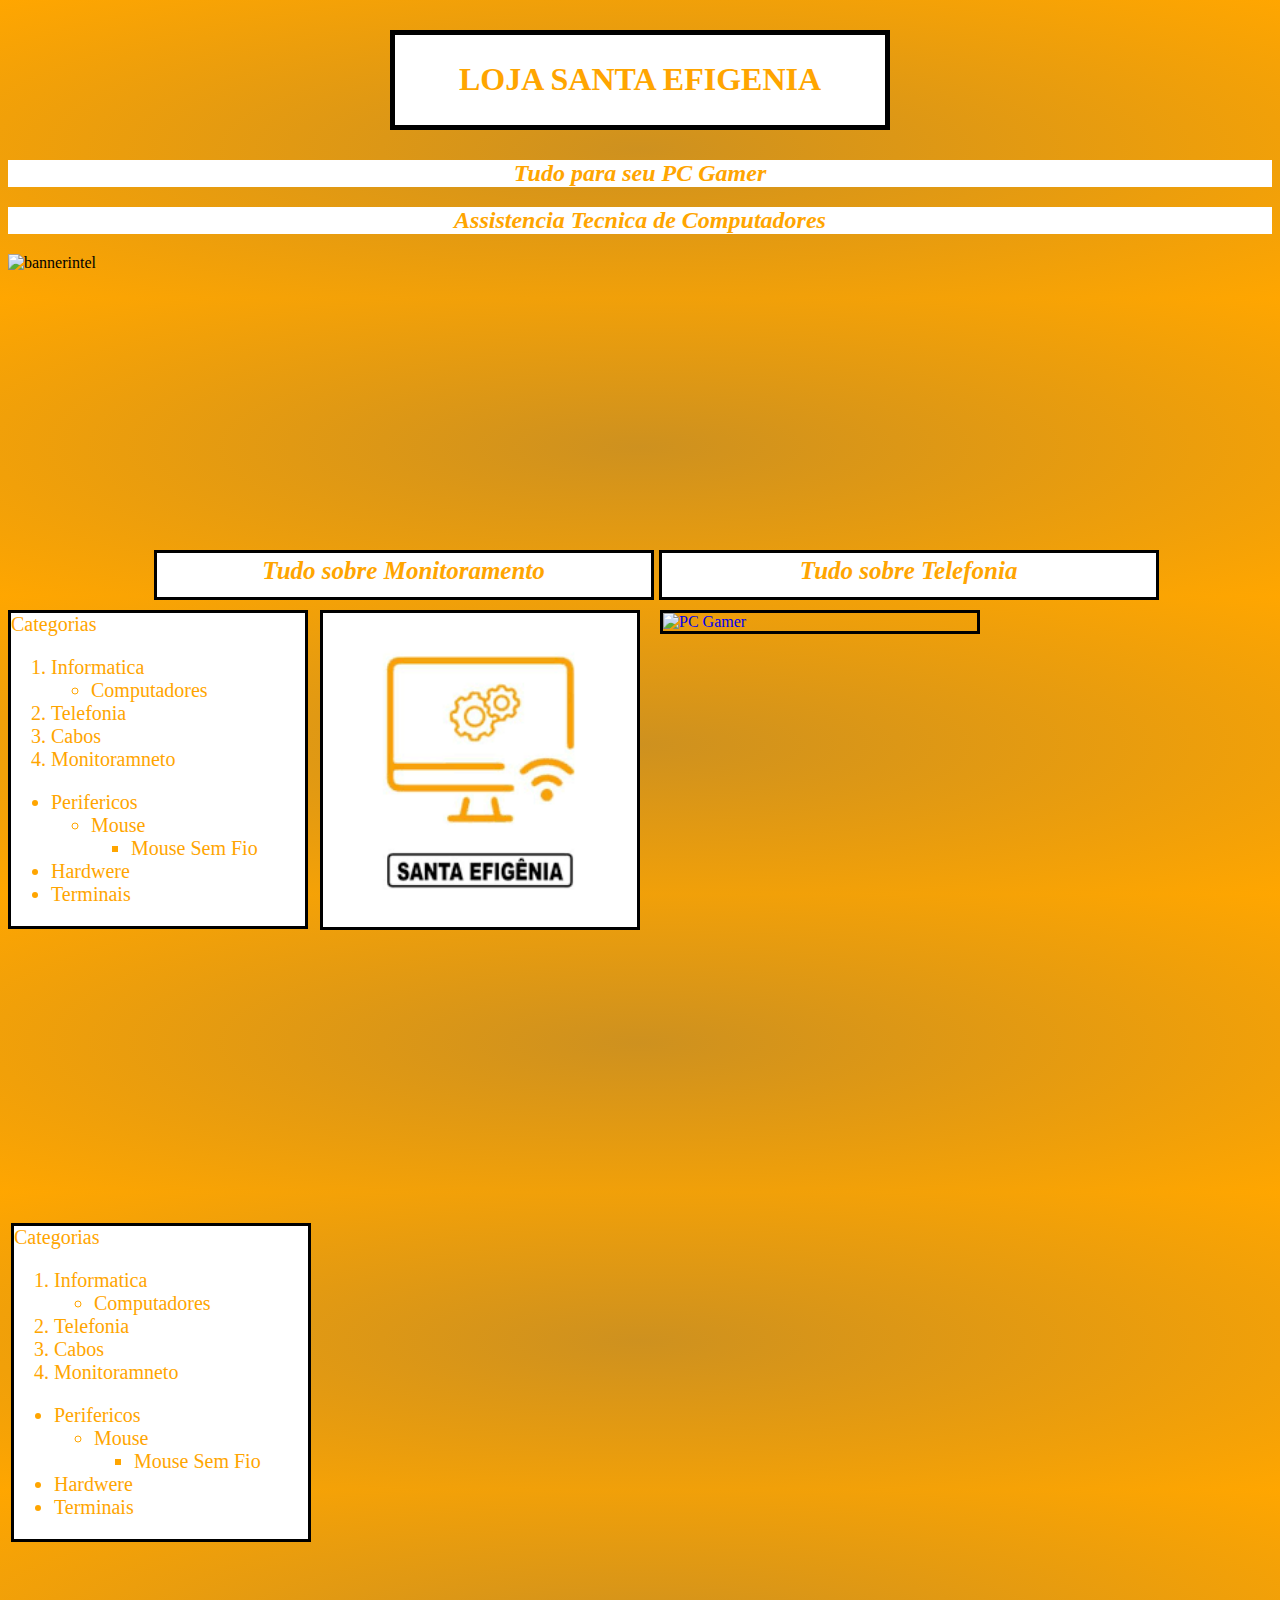
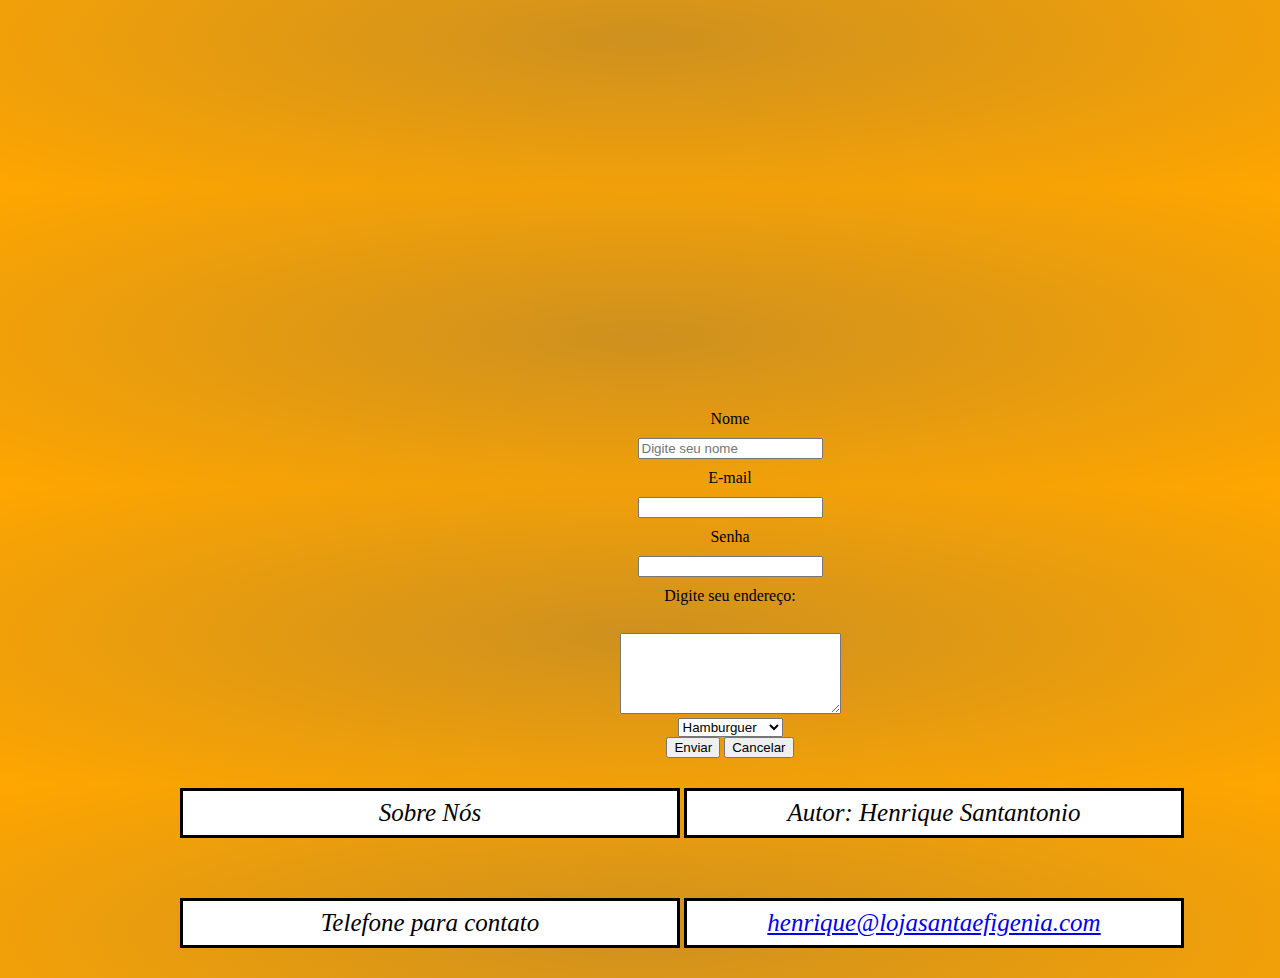
==== index.html @ 55fd7095 "mudando nomes dos arquivos" ====
<!DOCTYPE html>
<html lang="pt-br">
<head>
        <meta charset="utf-8" />
        <meta http-equiv="X-UA-Compatible" content="IE= edge">
        <meta name= "viewport" content="width=device-width, initial-sacale=1.0">
        
        <title>Loja Santa Efigênia</title>

        <nav>

            <!--Favicon-->
        <link href="./iconsantaefigenia-removebg-preview.png"  rel="shortcut icon">
        
        <!--CSS-->    
        <link rel="stylesheet" href="./csssanta.css">

        <!--Google Fonts-->
        <link rel="preconnect" href="https://fonts.gstatic.com">

        <link rel="https://fonts.googleapis.com/css2?family=Baloo+Tammudu+2:wght@500&display=swap">
        
        <link href = "C:\Users\Dell\Downloads\bootstrap-5.0.1-examples"     rel="stylesheet" href="">



        </nav>    
     

        <header>
                
            <div class="caixa1">                        
                    
                <h1 class = "nomelogo"> Loja Santa Efigenia <abbr title="Loja Santa Efigenia"></abbr></h1> 
                
            </div>



            <div class="chamadas">

                <h2 class="chamada">Tudo para seu PC Gamer</h2>

                <h2 class="assistencia">Assistencia Tecnica de Computadores</h2>

            </div>    

        </header>
        
        
</head>
           




  <body>     
   

                                    

            <div> 
                <a href=""></a>
                <img width = "100%" src="https://intelbras.vteximg.com.br/arquivos/ids/161213/fullbanner-desktop_frete_gr%C3%A1tis---sc-min.png?v=637575436369230000" alt="bannerintel">
            </a></div>


                                       
                <!--Lista Ordenada-->
                
                    <aside>
                        <div class="listaordenada" width="25%" >
                        </ul >    
    
                        <span class = "Categorias">Categorias</span>  
    
                        <div class="ordenada">
                            <ol>
                                <li>Informatica</li>
                                <ul><li>Computadores</li></ul>
    
                                <li>Telefonia</li>
                                <li>Cabos</li>
                                <li>Monitoramneto</li>
                            </ol>
                        </div>    
                            
                        <!--Lista Desordenada-->
                        <div class = "desordenada">
                            <ul>
                                <li>Perifericos
                                    <ul><li>Mouse
                                        <ul><li>Mouse Sem Fio</li></ul>
                                    </li></ul>
                                </li>   
                                <li>Hardwere</li>
                                <li>Terminais</li>                                                  
                            </ul>
                        </div>
<!--


    
-->

                        <div class="listaordenada" width="25%" >
                        </ul >    
    
                        <span class = "Categorias">Categorias</span>  
    
                        <div class="ordenada">
                            <ol>
                                <li>Informatica</li>
                                <ul><li>Computadores</li></ul>
    
                                <li>Telefonia</li>
                                <li>Cabos</li>
                                <li>Monitoramneto</li>
                            </ol>
                        </div>    
                            
                        <!--Lista Desordenada-->
                        <div class = "desordenad">
                            <ul>
                                <li>Perifericos
                                    <ul><li>Mouse
                                        <ul><li>Mouse Sem Fio</li></ul>
                                    </li></ul>
                                </li>   
                                <li>Hardwere</li>
                                <li>Terminais</li>                                                  
                            </ul>
                        </div>
                    </aside>
               

                                           
                        
                </div>
                            
            
                              <!--<span>span</span>-->
             

                <!--links de imagens-->                 
                              <div class  = "imagens1">
                                
                                


                                 <a href="ttps://www.google.com/search?q=loja%20santa%20efigenia&rlz=1C1PNBB_enBR919BR919&oq=loja&aqs=chrome.0.69i59j69i57j0i433l2j69i61l3j69i60.4661j1j7&sourceid=chrome&ie=UTF-8&tbs=lf:1,lf_ui:10&tbm=lcl&sxsrf=ALeKk01rxVsN3TQ-wGa-cULIJeD8JqbXjg:1622660442576&rflfq=1&num=10&rldimm=15538026868499315727&lqi=ChNsb2phIHNhbnRhIGVmaWdlbmlhWjQKE2xvamEgc2FudGEgZWZpZ2VuaWEiE2xvamEgc2FudGEgZWZpZ2VuaWEqCAgCEAAQARACkgEOY29tcHV0ZXJfc3RvcmWaASNDaFpEU1VoTk1HOW5TMFZKUTBGblNVUkRNVWw1YWxaM0VBRQ&phdesc=pG3bu0PVfnI&ved=2ahUKEwiL25Sa0fnwAhViF7kGHWbfCEoQvS4wAXoECCMQOg&rlst=f#rlfi=hd:;si:15538026868499315727,l,ChNsb2phIHNhbnRhIGVmaWdlbmlhWjQKE2xvamEgc2FudGEgZWZpZ2VuaWEiE2xvamEgc2FudGEgZWZpZ2VuaWEqCAgCEAAQARACkgEOY29tcHV0ZXJfc3RvcmWaASNDaFpEU1VoTk1HOW5TMFZKUTBGblNVUkRNVWw1YWxaM0VBRQ,y,pG3bu0PVfnI;mv:[[-23.3155604,-46.6231881],[-23.5560393,-46.7358737]];tbs:lrf:!1m4!1u3!2m2!3m1!1e1!1m4!1u2!2m2!2m1!1e1!2m1!1e2!2m1!1e3!3sIAE,lf:1,lf_ui:10">
                                    <img class="logosanta" width="25%" alt="Santa Efigenia" src="[data-uri]" alt="C:\Users\Dell\Desktop\CTD\Front End\HTML\Imagens\Placa Wi-fi.jpg">   
                                  </a>  
                                  
                                  
                        
                                                      
                                               
                                 <a href="https://www.kabum.com.br/computadores/computador-gamer">
                                 <img class="pcgamer" width="25%" alt="PC Gamer" src="https://a-static.mlcdn.com.br/1500x1500/pc-gamer-easypc-completo-monitor-led-19-5-amd-quad-core-ryzen-3-2200g-3-7ghz-8gb-radeon-vega-8-graphics-1tb-mouse-teclado-headset/3greentechnology/22382/11b0b6064858ab63a016300dd939a529.jpg" alt="">   
                                 </a> 


                                                                   
                           
                                  <img class="wpp"  src="../site_santaefigenia/whatsapp.png" alt="">
                                 
                              </div>    
                              
                              
                        
                              </div>
                          
                                     
                            <div class="slogan">
                                
                                <p class="monitoramento">Tudo sobre Monitoramento</p>

                                <p class="telefonia">Tudo sobre Telefonia</p>

                            </div>


                            <footer class="pe">
                                <main>

                                    <form action="http://127.0.0.1/pedido"  method="POST"> <!--Formularios-->

                                        <label for="Nome">Nome</label> <!-- Oque vai aparecer para o usuraio -->
                                        <input type="text" id="Nome" name="Nome" placeholder="Digite seu nome">
                                        <br>
                                        <label for="email">E-mail</label>
                                        <input type="email" id="email" name="E-mail">
                                        <br>
                                        <label for="senha">Senha</label>
                                        <input type="password" id="senha" name="Senha">
                                        <br>
                                       <label for="endereco">Digite seu endereço:</label>
                                      <br>
                                       <textarea name="endereco" id="endereco" cols="25" rows="5" maxlength="100"></textarea>                                
                                       <br>

                                       <select name="laches" id="lanches">
                                           <option value=>Hamburguer</option>
                                           <option value=>X-tudo</option>
                                           <option value=>Pão na chapa</option>

                                       </select>
                                       <br>


                                       <!--                                   
                                              <input type="submit" value="Enviar">
                                              ou -->
                                        <button type="submit">Enviar</button>
                                        <button type="reset">Cancelar</button>

    
                                    </form>

                                </main>
                                    

                                    <p>Sobre Nós</p>
                                    <p>Autor: Henrique Santantonio</p>
                                    <p>Telefone para contato </p>
                                    <p><a href="mailto:hege@example.com">henrique@lojasantaefigenia.com</a></p>

                                    
            
            
                            </footer>
            
         
          
                </body>

               

</html>
---- csssanta.css ----
body{

    font-family: 'Baloo Tammudu 2', cursive; /*tipo de fonte*/
    background-image: radial-gradient(#ce911f,#ffa600);  

}

header{

}


*{
    box-sizing: border-box;
}

   
div.caixa1{
 
    background-color: white;
    width: 500px; /*largura de caixa*/
    height: 100px; /* altura de caixa*/
    margin: 30px auto; /*centralizar caixa*/
    padding: 5px; /*movomentação de texto dentro da caixa*/
    border: 5px solid black; /*dotted - pontilhado*/      
    text-align: center;
    /*text-decoration: overline; /* linha em torno do texto*/
    color:orange;
    text-transform: uppercase;
       }


    
div.chamadas{
    color: orange;
}


.categorias{
    
}
   
 div.slogan{
        color: orange;        
        font-size: 20px; /*tamanho de fonte*/
        font-weight: bold; /*grossura de tipografia*/
        text-align: justify; /*alinhamento de texto*/
        line-height: 20px; /*espaco entre linhas*/
        display: inline-flexbox;
        font-size: 20px;
        font-style: italic;
        text-align: center;
        position: absolute;
        left: 12%;
        top: 520px;
     }

 

h2{
        
        font-style: italic; /* estilo de tipografia*/
        text-align: center; /*alinhamento de fonte*/
        background-color: white;
 }

 p{
    font-style: italic;
    background-color: white;
    width: 500px; /*largura de caixa*/
    height: 50px; 
    font-size: 25px;
    text-align: center;
    margin: 30px auto;
    padding: 8px;
    display: inline-block;
    border: 3px solid black;
 }


div.listaordenada{
    font-size: 20px;

        color: orange;
        background-color: white;
        display: inline-block;      
        border: 3px solid black; 
        width: 300px;  
        position: absolute;
        top: 610px;    
    }

div.listadesordenada{

        color: orange;
        background-color: white;
        display: inline-block;
        border: 3px solid black;
}

span{
        
        
        display: block;
}

div.imagens1{
    display: inline-block;
}

.pcgamer{
    position: absolute;
    left: 660px;
    top: 610px;
    border: 3px solid black;

}

.logosanta{
    position: absolute;
    left: 320px;
    top: 610px;
    border: 3px solid black;

}

.ferramentas{
    position: absolute;  
    top: 1000px; 
    left: 350px;

}

.wpp{
   
    width: 70px;
    position:fixed;
    right: 0;
    bottom: 0;
    z-index: 1
    ;
   
}
.pe{

    z-index: 2
    ;
    position: absolute;
    top: 2000px;
    left: 180px;
}
main{
    text-align: center;
}
label{
    display: block;
    margin: 10px 0px;
}
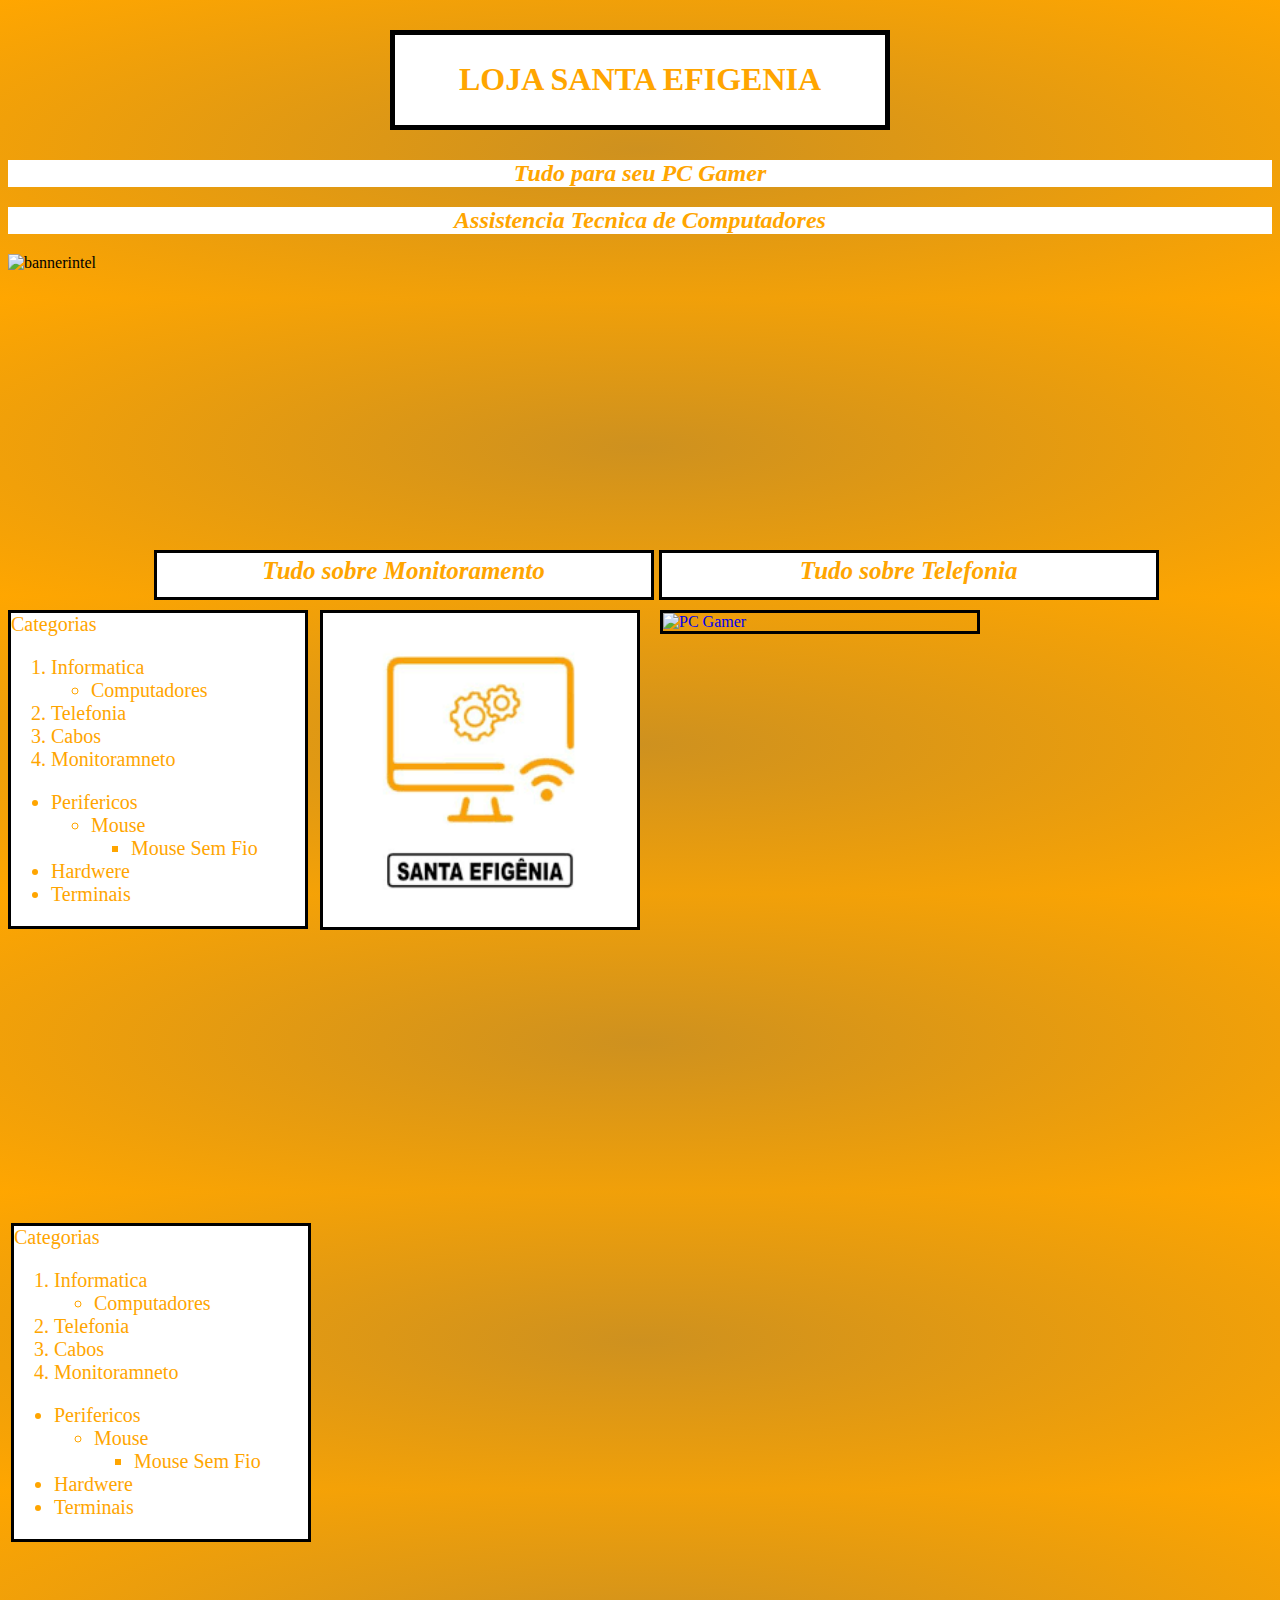
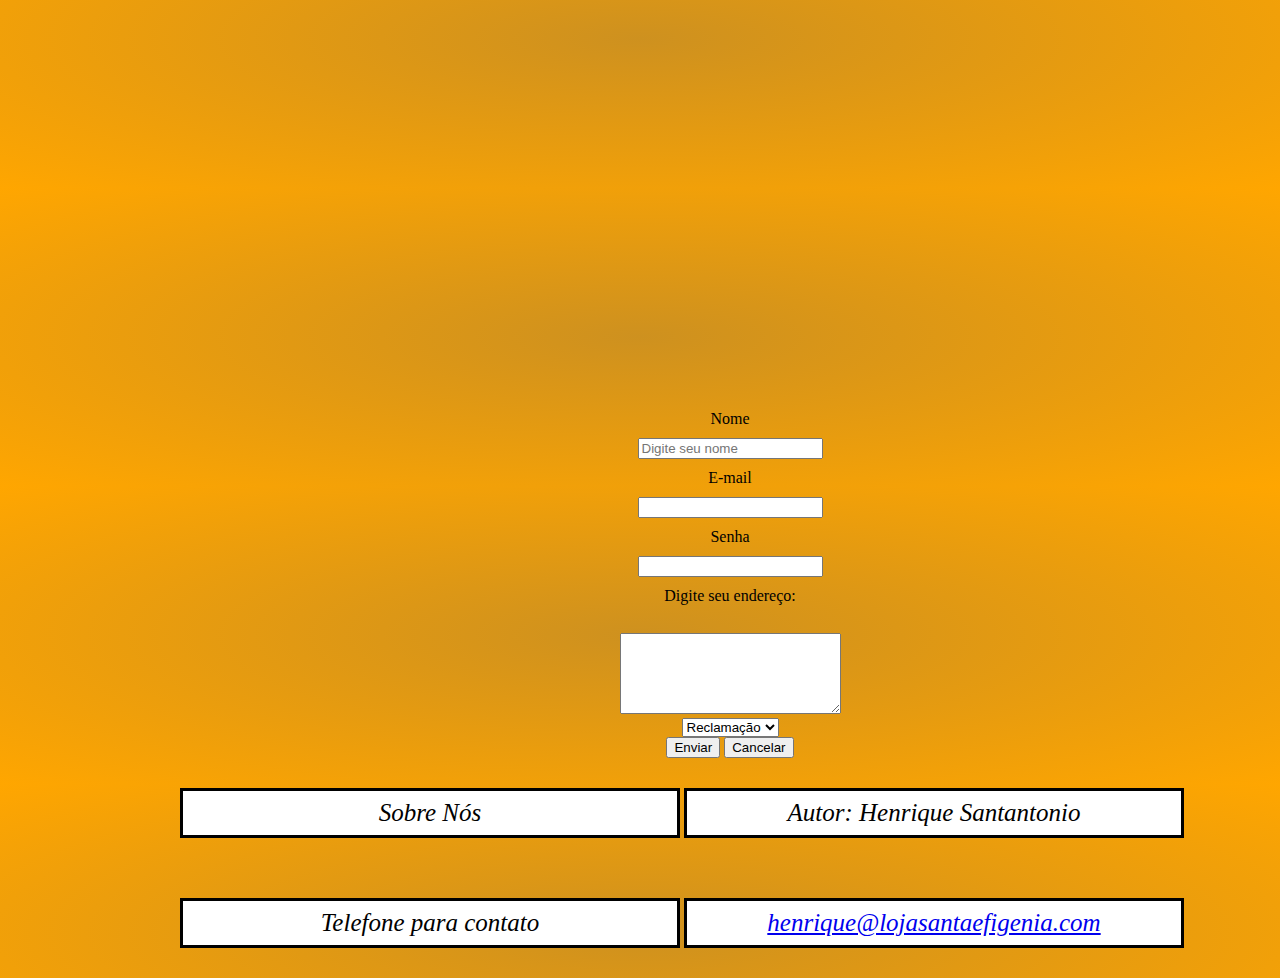
==== commit 540277af: "Corrigindo Referencias" ====
--- a/index.html
+++ b/index.html
@@ -13,7 +13,7 @@
         <link href="./iconsantaefigenia-removebg-preview.png"  rel="shortcut icon">
         
         <!--CSS-->    
-        <link rel="stylesheet" href="./csssanta.css">
+        <link rel="stylesheet" href="./index.css">
 
         <!--Google Fonts-->
         <link rel="preconnect" href="https://fonts.gstatic.com">
@@ -163,7 +163,7 @@
 
                                                                    
                            
-                                  <img class="wpp"  src="../site_santaefigenia/whatsapp.png" alt="">
+                                  <img class="wpp"  src="C:\Users\Dell\Desktop\CTD\Front End\site_santaefigenia\whatsapp.png" alt="">
                                  
                               </div>    
                               
@@ -200,10 +200,10 @@
                                        <textarea name="endereco" id="endereco" cols="25" rows="5" maxlength="100"></textarea>                                
                                        <br>
 
-                                       <select name="laches" id="lanches">
-                                           <option value=>Hamburguer</option>
-                                           <option value=>X-tudo</option>
-                                           <option value=>Pão na chapa</option>
+                                       <select name="motivodamensagem" id="motivodamensagem">
+                                           <option value=>Reclamação</option>
+                                           <option value=>Elogio</option>
+                                           <option value=>Duvidas</option>
 
                                        </select>
                                        <br>
--- a/index.css
+++ b/index.css
@@ -0,0 +1,158 @@
+body{
+
+    font-family: 'Baloo Tammudu 2', cursive; /*tipo de fonte*/
+    background-image: radial-gradient(#ce911f,#ffa600);  
+
+}
+
+header{
+
+}
+
+
+*{
+    box-sizing: border-box;
+}
+
+   
+div.caixa1{
+ 
+    background-color: white;
+    width: 500px; /*largura de caixa*/
+    height: 100px; /* altura de caixa*/
+    margin: 30px auto; /*centralizar caixa*/
+    padding: 5px; /*movomentação de texto dentro da caixa*/
+    border: 5px solid black; /*dotted - pontilhado*/      
+    text-align: center;
+    /*text-decoration: overline; /* linha em torno do texto*/
+    color:orange;
+    text-transform: uppercase;
+       }
+
+
+    
+div.chamadas{
+    color: orange;
+}
+
+
+.categorias{
+    
+}
+   
+ div.slogan{
+        color: orange;        
+        font-size: 20px; /*tamanho de fonte*/
+        font-weight: bold; /*grossura de tipografia*/
+        text-align: justify; /*alinhamento de texto*/
+        line-height: 20px; /*espaco entre linhas*/
+        display: inline-flexbox;
+        font-size: 20px;
+        font-style: italic;
+        text-align: center;
+        position: absolute;
+        left: 12%;
+        top: 520px;
+     }
+
+ 
+
+h2{
+        
+        font-style: italic; /* estilo de tipografia*/
+        text-align: center; /*alinhamento de fonte*/
+        background-color: white;
+ }
+
+ p{
+    font-style: italic;
+    background-color: white;
+    width: 500px; /*largura de caixa*/
+    height: 50px; 
+    font-size: 25px;
+    text-align: center;
+    margin: 30px auto;
+    padding: 8px;
+    display: inline-block;
+    border: 3px solid black;
+ }
+
+
+div.listaordenada{
+    font-size: 20px;
+
+        color: orange;
+        background-color: white;
+        display: inline-block;      
+        border: 3px solid black; 
+        width: 300px;  
+        position: absolute;
+        top: 610px;    
+    }
+
+div.listadesordenada{
+
+        color: orange;
+        background-color: white;
+        display: inline-block;
+        border: 3px solid black;
+}
+
+span{
+        
+        
+        display: block;
+}
+
+div.imagens1{
+    display: inline-block;
+}
+
+.pcgamer{
+    position: absolute;
+    left: 660px;
+    top: 610px;
+    border: 3px solid black;
+
+}
+
+.logosanta{
+    position: absolute;
+    left: 320px;
+    top: 610px;
+    border: 3px solid black;
+
+}
+
+.ferramentas{
+    position: absolute;  
+    top: 1000px; 
+    left: 350px;
+
+}
+
+.wpp{
+   
+    width: 70px;
+    position:fixed;
+    right: 0;
+    bottom: 0;
+    z-index: 1
+    ;
+   
+}
+.pe{
+
+    z-index: 2
+    ;
+    position: absolute;
+    top: 2000px;
+    left: 180px;
+}
+main{
+    text-align: center;
+}
+label{
+    display: block;
+    margin: 10px 0px;
+}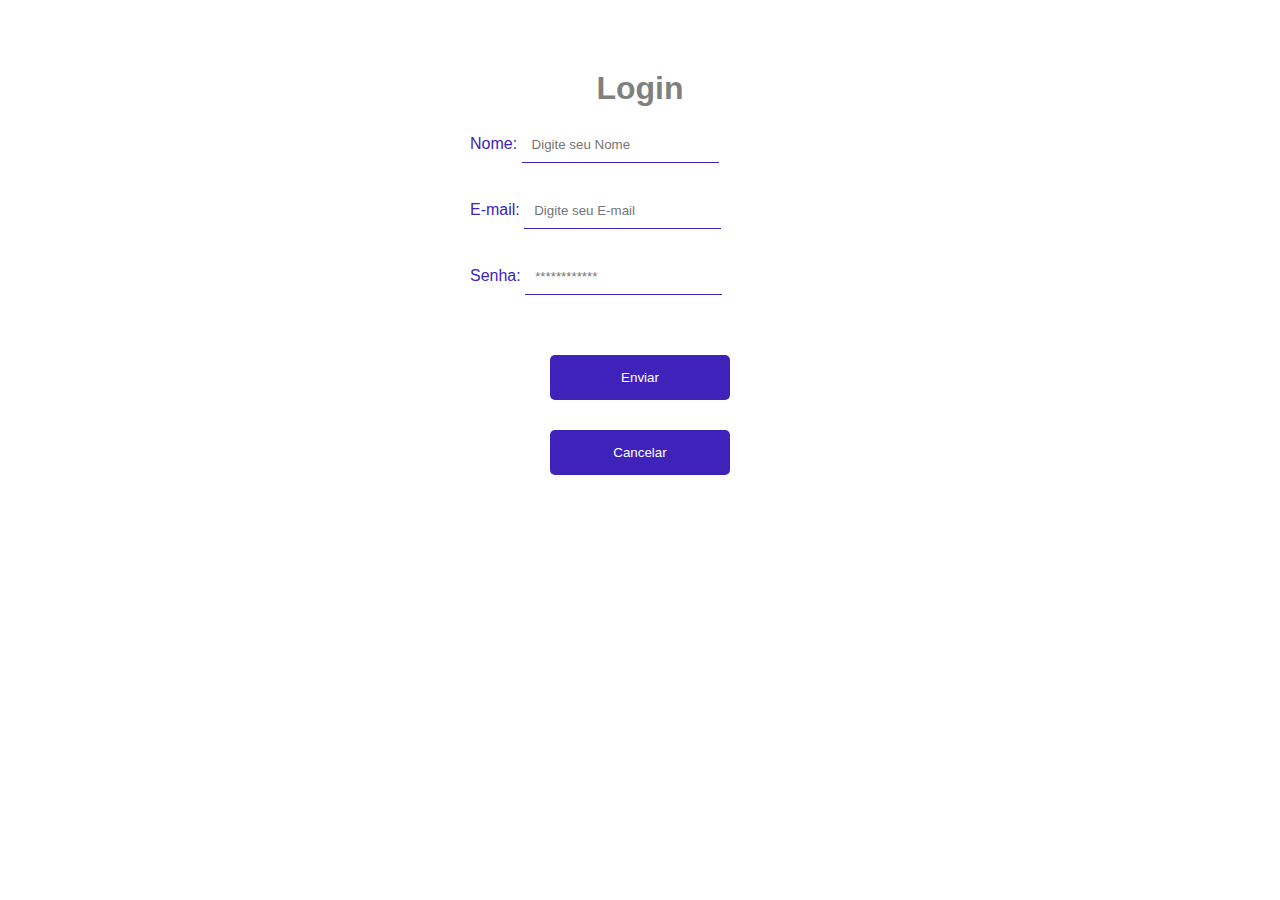
==== commit 8eb1ca5b: "Add files via upload" ====
--- a/index.html
+++ b/index.html
@@ -1,240 +1,61 @@
-<!DOCTYPE html>
-<html lang="pt-br">
-<head>
-        <meta charset="utf-8" />
-        <meta http-equiv="X-UA-Compatible" content="IE= edge">
-        <meta name= "viewport" content="width=device-width, initial-sacale=1.0">
-        
-        <title>Loja Santa Efigênia</title>
-
-        <nav>
-
-            <!--Favicon-->
-        <link href="./iconsantaefigenia-removebg-preview.png"  rel="shortcut icon">
-        
-        <!--CSS-->    
-        <link rel="stylesheet" href="./index.css">
-
-        <!--Google Fonts-->
-        <link rel="preconnect" href="https://fonts.gstatic.com">
-
-        <link rel="https://fonts.googleapis.com/css2?family=Baloo+Tammudu+2:wght@500&display=swap">
-        
-        <link href = "C:\Users\Dell\Downloads\bootstrap-5.0.1-examples"     rel="stylesheet" href="">
-
-
-
-        </nav>    
-     
-
-        <header>
-                
-            <div class="caixa1">                        
-                    
-                <h1 class = "nomelogo"> Loja Santa Efigenia <abbr title="Loja Santa Efigenia"></abbr></h1> 
-                
-            </div>
-
-
-
-            <div class="chamadas">
-
-                <h2 class="chamada">Tudo para seu PC Gamer</h2>
-
-                <h2 class="assistencia">Assistencia Tecnica de Computadores</h2>
-
-            </div>    
-
-        </header>
-        
-        
-</head>
-           
-
-
-
-
-  <body>     
-   
-
-                                    
-
-            <div> 
-                <a href=""></a>
-                <img width = "100%" src="https://intelbras.vteximg.com.br/arquivos/ids/161213/fullbanner-desktop_frete_gr%C3%A1tis---sc-min.png?v=637575436369230000" alt="bannerintel">
-            </a></div>
-
-
-                                       
-                <!--Lista Ordenada-->
-                
-                    <aside>
-                        <div class="listaordenada" width="25%" >
-                        </ul >    
-    
-                        <span class = "Categorias">Categorias</span>  
-    
-                        <div class="ordenada">
-                            <ol>
-                                <li>Informatica</li>
-                                <ul><li>Computadores</li></ul>
-    
-                                <li>Telefonia</li>
-                                <li>Cabos</li>
-                                <li>Monitoramneto</li>
-                            </ol>
-                        </div>    
-                            
-                        <!--Lista Desordenada-->
-                        <div class = "desordenada">
-                            <ul>
-                                <li>Perifericos
-                                    <ul><li>Mouse
-                                        <ul><li>Mouse Sem Fio</li></ul>
-                                    </li></ul>
-                                </li>   
-                                <li>Hardwere</li>
-                                <li>Terminais</li>                                                  
-                            </ul>
-                        </div>
-<!--
-
-
-    
--->
-
-                        <div class="listaordenada" width="25%" >
-                        </ul >    
-    
-                        <span class = "Categorias">Categorias</span>  
-    
-                        <div class="ordenada">
-                            <ol>
-                                <li>Informatica</li>
-                                <ul><li>Computadores</li></ul>
-    
-                                <li>Telefonia</li>
-                                <li>Cabos</li>
-                                <li>Monitoramneto</li>
-                            </ol>
-                        </div>    
-                            
-                        <!--Lista Desordenada-->
-                        <div class = "desordenad">
-                            <ul>
-                                <li>Perifericos
-                                    <ul><li>Mouse
-                                        <ul><li>Mouse Sem Fio</li></ul>
-                                    </li></ul>
-                                </li>   
-                                <li>Hardwere</li>
-                                <li>Terminais</li>                                                  
-                            </ul>
-                        </div>
-                    </aside>
-               
-
-                                           
-                        
-                </div>
-                            
-            
-                              <!--<span>span</span>-->
-             
-
-                <!--links de imagens-->                 
-                              <div class  = "imagens1">
-                                
-                                
-
-
-                                 <a href="ttps://www.google.com/search?q=loja%20santa%20efigenia&rlz=1C1PNBB_enBR919BR919&oq=loja&aqs=chrome.0.69i59j69i57j0i433l2j69i61l3j69i60.4661j1j7&sourceid=chrome&ie=UTF-8&tbs=lf:1,lf_ui:10&tbm=lcl&sxsrf=ALeKk01rxVsN3TQ-wGa-cULIJeD8JqbXjg:1622660442576&rflfq=1&num=10&rldimm=15538026868499315727&lqi=ChNsb2phIHNhbnRhIGVmaWdlbmlhWjQKE2xvamEgc2FudGEgZWZpZ2VuaWEiE2xvamEgc2FudGEgZWZpZ2VuaWEqCAgCEAAQARACkgEOY29tcHV0ZXJfc3RvcmWaASNDaFpEU1VoTk1HOW5TMFZKUTBGblNVUkRNVWw1YWxaM0VBRQ&phdesc=pG3bu0PVfnI&ved=2ahUKEwiL25Sa0fnwAhViF7kGHWbfCEoQvS4wAXoECCMQOg&rlst=f#rlfi=hd:;si:15538026868499315727,l,ChNsb2phIHNhbnRhIGVmaWdlbmlhWjQKE2xvamEgc2FudGEgZWZpZ2VuaWEiE2xvamEgc2FudGEgZWZpZ2VuaWEqCAgCEAAQARACkgEOY29tcHV0ZXJfc3RvcmWaASNDaFpEU1VoTk1HOW5TMFZKUTBGblNVUkRNVWw1YWxaM0VBRQ,y,pG3bu0PVfnI;mv:[[-23.3155604,-46.6231881],[-23.5560393,-46.7358737]];tbs:lrf:!1m4!1u3!2m2!3m1!1e1!1m4!1u2!2m2!2m1!1e1!2m1!1e2!2m1!1e3!3sIAE,lf:1,lf_ui:10">
-                                    <img class="logosanta" width="25%" alt="Santa Efigenia" src="[data-uri]" alt="C:\Users\Dell\Desktop\CTD\Front End\HTML\Imagens\Placa Wi-fi.jpg">   
-                                  </a>  
-                                  
-                                  
-                        
-                                                      
-                                               
-                                 <a href="https://www.kabum.com.br/computadores/computador-gamer">
-                                 <img class="pcgamer" width="25%" alt="PC Gamer" src="https://a-static.mlcdn.com.br/1500x1500/pc-gamer-easypc-completo-monitor-led-19-5-amd-quad-core-ryzen-3-2200g-3-7ghz-8gb-radeon-vega-8-graphics-1tb-mouse-teclado-headset/3greentechnology/22382/11b0b6064858ab63a016300dd939a529.jpg" alt="">   
-                                 </a> 
-
-
-                                                                   
-                           
-                                  <img class="wpp"  src="C:\Users\Dell\Desktop\CTD\Front End\site_santaefigenia\whatsapp.png" alt="">
-                                 
-                              </div>    
-                              
-                              
-                        
-                              </div>
-                          
-                                     
-                            <div class="slogan">
-                                
-                                <p class="monitoramento">Tudo sobre Monitoramento</p>
-
-                                <p class="telefonia">Tudo sobre Telefonia</p>
-
-                            </div>
-
-
-                            <footer class="pe">
-                                <main>
-
-                                    <form action="http://127.0.0.1/pedido"  method="POST"> <!--Formularios-->
-
-                                        <label for="Nome">Nome</label> <!-- Oque vai aparecer para o usuraio -->
-                                        <input type="text" id="Nome" name="Nome" placeholder="Digite seu nome">
-                                        <br>
-                                        <label for="email">E-mail</label>
-                                        <input type="email" id="email" name="E-mail">
-                                        <br>
-                                        <label for="senha">Senha</label>
-                                        <input type="password" id="senha" name="Senha">
-                                        <br>
-                                       <label for="endereco">Digite seu endereço:</label>
-                                      <br>
-                                       <textarea name="endereco" id="endereco" cols="25" rows="5" maxlength="100"></textarea>                                
-                                       <br>
-
-                                       <select name="motivodamensagem" id="motivodamensagem">
-                                           <option value=>Reclamação</option>
-                                           <option value=>Elogio</option>
-                                           <option value=>Duvidas</option>
-
-                                       </select>
-                                       <br>
-
-
-                                       <!--                                   
-                                              <input type="submit" value="Enviar">
-                                              ou -->
-                                        <button type="submit">Enviar</button>
-                                        <button type="reset">Cancelar</button>
-
-    
-                                    </form>
-
-                                </main>
-                                    
-
-                                    <p>Sobre Nós</p>
-                                    <p>Autor: Henrique Santantonio</p>
-                                    <p>Telefone para contato </p>
-                                    <p><a href="mailto:hege@example.com">henrique@lojasantaefigenia.com</a></p>
-
-                                    
-            
-            
-                            </footer>
-            
-         
-          
-                </body>
-
-               
-
-</html>
+<!DOCTYPE html>
+<html lang="pt-br">
+
+<head>
+    <meta charset="UTF-8">
+    <meta http-equiv="X-UA-Compatible" content="IE=edge">
+    <meta name="viewport" content="width=device-width, initial-scale=1.0">
+    <title>Formularios</title>
+
+    <head>
+
+
+        <!-- CSS -->
+        <link rel="stylesheet" href="./index.css">
+        <link rel="stylesheet" href="./animate.css">
+        <link rel="stylesheet" href="./hover.css">
+
+        <!--Favicon-->
+        <link rel="shortcut icon" href="./dragao.png">
+        
+
+
+    </head>
+
+<body>
+    <!--BOX FORM-->
+    <form id="form" class="slide-form">
+        <h1>Login</h1>
+
+        <!--NOME-->
+        <div>
+            <label for="name">Nome: </label>
+            <input class="hrv" type="text" id="nome" nome=nome placeholder="Digite seu Nome">
+
+        </div>
+        <!--E-MAIL-->
+        <div>
+            <label class="a" for="email">E-mail: </label>
+            <input type="email" id="email" nome=email placeholder="Digite seu E-mail">
+        </div>
+        <!--Senha-->
+        <div>
+            <label for="Senha">Senha: </label>
+            <input type="password" id="senha" nome=senha placeholder="************">
+        </div>
+        <!--Botoes-->
+        <div>
+            <button class="btn">Enviar</button>
+            <button class="btn">Cancelar</button>
+        </div>
+    </form>
+
+
+
+
+
+
+
+</body>
+
+</html>--- a/index.css
+++ b/index.css
@@ -1,158 +1,58 @@
-body{
-
-    font-family: 'Baloo Tammudu 2', cursive; /*tipo de fonte*/
-    background-image: radial-gradient(#ce911f,#ffa600);  
-
-}
-
-header{
-
-}
-
-
-*{
-    box-sizing: border-box;
-}
-
-   
-div.caixa1{
- 
-    background-color: white;
-    width: 500px; /*largura de caixa*/
-    height: 100px; /* altura de caixa*/
-    margin: 30px auto; /*centralizar caixa*/
-    padding: 5px; /*movomentação de texto dentro da caixa*/
-    border: 5px solid black; /*dotted - pontilhado*/      
-    text-align: center;
-    /*text-decoration: overline; /* linha em torno do texto*/
-    color:orange;
-    text-transform: uppercase;
-       }
-
-
-    
-div.chamadas{
-    color: orange;
-}
-
-
-.categorias{
-    
-}
-   
- div.slogan{
-        color: orange;        
-        font-size: 20px; /*tamanho de fonte*/
-        font-weight: bold; /*grossura de tipografia*/
-        text-align: justify; /*alinhamento de texto*/
-        line-height: 20px; /*espaco entre linhas*/
-        display: inline-flexbox;
-        font-size: 20px;
-        font-style: italic;
-        text-align: center;
-        position: absolute;
-        left: 12%;
-        top: 520px;
-     }
-
- 
-
-h2{
-        
-        font-style: italic; /* estilo de tipografia*/
-        text-align: center; /*alinhamento de fonte*/
-        background-color: white;
- }
-
- p{
-    font-style: italic;
-    background-color: white;
-    width: 500px; /*largura de caixa*/
-    height: 50px; 
-    font-size: 25px;
-    text-align: center;
-    margin: 30px auto;
-    padding: 8px;
-    display: inline-block;
-    border: 3px solid black;
- }
-
-
-div.listaordenada{
-    font-size: 20px;
-
-        color: orange;
-        background-color: white;
-        display: inline-block;      
-        border: 3px solid black; 
-        width: 300px;  
-        position: absolute;
-        top: 610px;    
-    }
-
-div.listadesordenada{
-
-        color: orange;
-        background-color: white;
-        display: inline-block;
-        border: 3px solid black;
-}
-
-span{
-        
-        
-        display: block;
-}
-
-div.imagens1{
-    display: inline-block;
-}
-
-.pcgamer{
-    position: absolute;
-    left: 660px;
-    top: 610px;
-    border: 3px solid black;
-
-}
-
-.logosanta{
-    position: absolute;
-    left: 320px;
-    top: 610px;
-    border: 3px solid black;
-
-}
-
-.ferramentas{
-    position: absolute;  
-    top: 1000px; 
-    left: 350px;
-
-}
-
-.wpp{
-   
-    width: 70px;
-    position:fixed;
-    right: 0;
-    bottom: 0;
-    z-index: 1
-    ;
-   
-}
-.pe{
-
-    z-index: 2
-    ;
-    position: absolute;
-    top: 2000px;
-    left: 180px;
-}
-main{
-    text-align: center;
-}
-label{
-    display: block;
-    margin: 10px 0px;
-}+*{
+    margin: 0;
+    padding: 0;
+    box-sizing: border-box;
+}
+body{
+ margin: 20px;
+ background-size: cover;
+ background: url(https://static3.depositphotos.com/1001449/141/i/600/depositphotos_1412279-stock-photo-blue-background.jpg);
+ font-family:'Otomanopee One', sans-serif;
+
+ }
+ #form{
+     padding: 30px;
+     background: rgb(255, 255, 255);
+     border-radius: 5px;
+     max-width: 400px;
+     margin: 20px auto;
+ }
+
+ #form  h1{
+     padding: 20px;
+color: gray;
+text-align: center;
+ }
+
+ #form label{
+     color:rgb(62, 34, 186);
+     font-family:'Otomanopee One', sans-serif;
+ }
+
+ input[type="text"],
+ input[type="email"],
+ input[type="password"]{
+     background: none;
+     border: 2px black;
+     border-bottom: 1px solid rgb(62, 34, 186);
+     margin-bottom: 30px;
+     color: white;
+     outline: none;
+     padding: 10px;     
+ }
+ .btn{
+     padding: 12px 30px;
+     border-radius: 5px;
+     border: none;
+     background: none;
+     color: white;
+     background-color: rgb(62, 34, 186);
+     display: block;
+     width: 180px;
+    height: 45px;
+    margin-left: 80px;
+    margin-top: 30px;
+    
+ }
+
+ 
--- a/hover.css
+++ b/hover.css
@@ -0,0 +1,22 @@
+#form > h1:hover{
+    color: white;
+}
+
+
+.hvr-bk:hover{
+    background-color: purple;
+    border-radius: 5px;
+}
+
+
+.btn:underline-hover{
+    background-color: white;
+    color: purple;
+    font-weight: bold;
+    
+}
+
+button:hover{
+    background: burlywood;
+    color: blue
+}